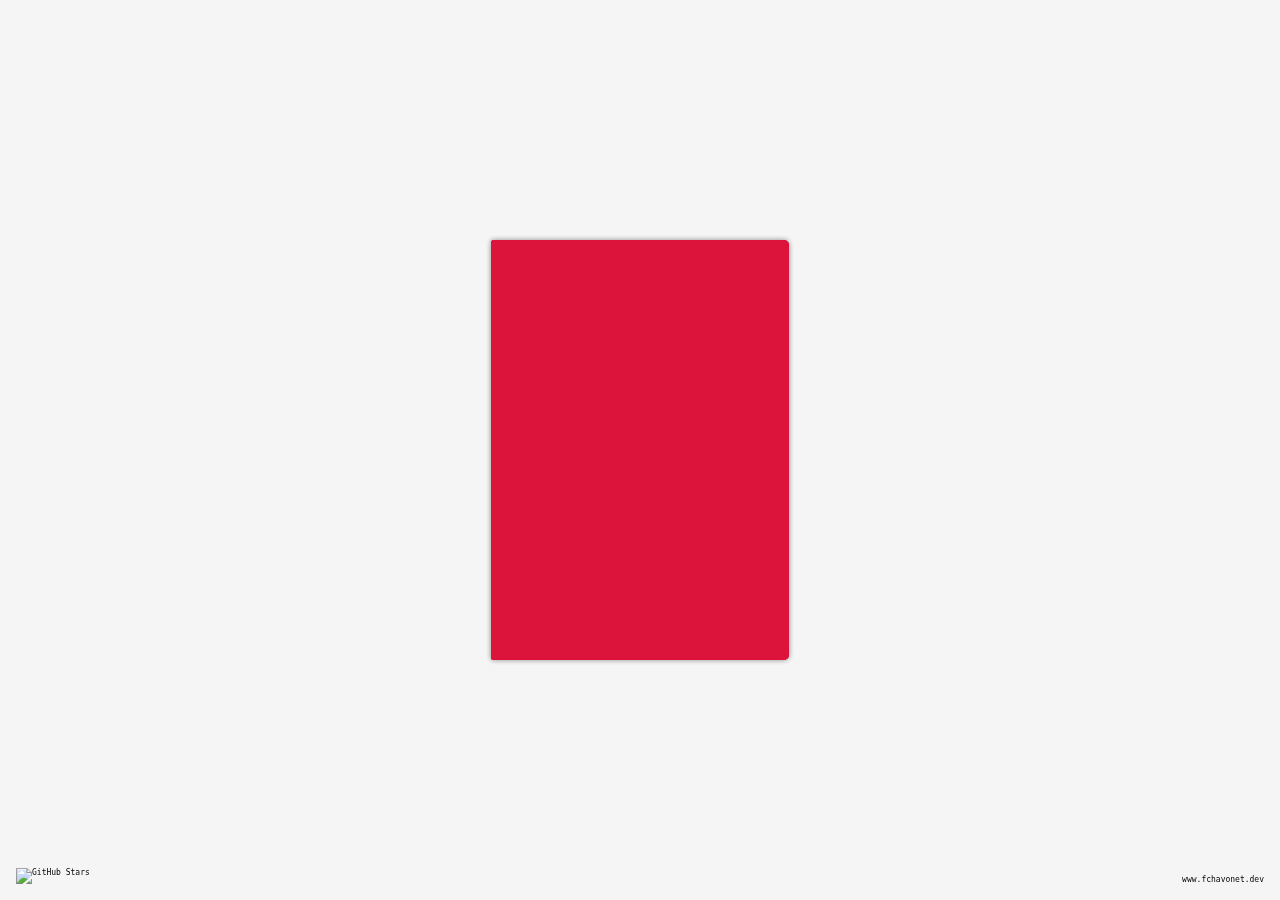
==== index.html @ f1051f8e "Adding a basic UI to standardize this type of project." ====
<!DOCTYPE html>
<html lang="en">

<head>
    <meta charset="UTF-8">
    <meta name="viewport" content="width=device-width, initial-scale=1.0">

    <title>Flip Book</title>

    <!-- CSS -->
    <link rel="stylesheet" href="./style.css">

    <!-- Remix Icon -->
    <link href="https://cdn.jsdelivr.net/npm/remixicon@4.5.0/fonts/remixicon.css" rel="stylesheet">

    <!-- Script -->
    <script src="./script.js" defer></script>
</head>

<body>
    <main>      
        <input type="checkbox" id="cover_checkbox">
        <input type="checkbox" id="page1_checkbox">
        <input type="checkbox" id="page2_checkbox">
        <input type="checkbox" id="page3_checkbox">
        <input type="checkbox" id="page4_checkbox">
        <input type="checkbox" id="page5_checkbox">

        <!-- Flip Book -->
        <div id="flip_book">
            <div class="front_cover">
                <label for="cover_checkbox" id="cover"></label>
            </div>

            <div class="page" id="page1">
                <div class="front_page">
                    <label for="page1_checkbox"></label>
                    <img class="edge_shading" src="./assets/images/front_page_edge_shading.webp" alt="Front page edge shading">
                    <img class="front_content" src="./assets/images/pages/page1.webp" alt="Front content">
                </div>

                <div class="back_page">
                    <label for="page1_checkbox"></label>
                    <img class="edge_shading" src="./assets/images/back_page_edge_shading.webp" alt="Back page edge shading">
                    <img class="back_content" src="./assets/images/pages/page2.webp" alt="Back content">
                </div>
            </div>

            <div class="page" id="page2">
                <div class="front_page">
                    <label for="page2_checkbox"></label>
                    <img class="edge_shading" src="./assets/images/front_page_edge_shading.webp" alt="Front page edge shading">
                    <img class="front_content" src="./assets/images/pages/page3.webp" alt="Front content">
                </div>

                <div class="back_page">
                    <label for="page2_checkbox"></label>
                    <img class="edge_shading" src="./assets/images/back_page_edge_shading.webp" alt="Back page edge shading">
                    <img class="back_content" src="./assets/images/pages/page4.webp" alt="Back content">
                </div>
            </div>

            <div class="page" id="page3">
                <div class="front_page">
                    <label for="page3_checkbox"></label>
                    <img class="edge_shading" src="./assets/images/front_page_edge_shading.webp" alt="Front page edge shading">
                    <img class="front_content" src="./assets/images/pages/page5.webp" alt="Front content">
                </div>

                <div class="back_page">
                    <label for="page3_checkbox"></label>
                    <img class="edge_shading" src="./assets/images/back_page_edge_shading.webp" alt="Back page edge shading">
                    <img class="back_content" src="./assets/images/pages/page6.webp" alt="Back content">
                </div>
            </div>

            <div class="page" id="page4">
                <div class="front_page">
                    <label for="page4_checkbox"></label>
                    <img class="edge_shading" src="./assets/images/front_page_edge_shading.webp" alt="Front page edge shading">
                    <img class="front_content" src="./assets/images/pages/page7.webp" alt="Front content">
                </div>

                <div class="back_page">
                    <label for="page4_checkbox"></label>
                    <img class="edge_shading" src="./assets/images/back_page_edge_shading.webp" alt="Back page edge shading">
                    <img class="back_content" src="./assets/images/pages/page8.webp" alt="Back content">
                </div>
            </div>

            <div class="page" id="page5">
                <div class="front_page">
                    <label for="page5_checkbox"></label>
                    <img class="edge_shading" src="./assets/images/front_page_edge_shading.webp" alt="Front page edge shading">
                    <img class="front_content" src="./assets/images/pages/page9.webp" alt="Front content">
                </div>

                <div class="back_page">
                    <label for="page5_checkbox"></label>
                    <img class="edge_shading" src="./assets/images/back_page_edge_shading.webp" alt="Back page edge shading">
                    <img class="back_content" src="./assets/images/pages/page10.webp" alt="Back content">
                </div>
            </div>

            <div class="back_cover"></div>
        </div>

         <!-- Toggle mode button -->
         <button id="toggle-mode-btn">
            <i class="ri-moon-line"></i>
        </button>

        <!-- Portfolio link -->
        <a id="portfolio-link" href="https://www.fchavonet.dev" target="_blank">www.fchavonet.dev</a>

        <!-- GitHub link -->
        <a href="https://github.com/fchavonet/web-flip_book" target="_blank">
            <img id="github-stars" src="https://img.shields.io/github/stars/fchavonet/fchavonet?style=social&label=GitHub%20Stars" alt="GitHub Stars">
        </a>

        <!-- Responsive Warning -->
        <div id="responsive-warning">
            <i class="ri-error-warning-line warning-icons"></i>
            <p>This web application is not optimized for mobile.</p>
            <p>Please visit it on a desktop computer for the best experience.</p>
        </div>
    </main>
</body>

</html>
---- style.css ----
/* RESET CSS */
*,
*::before,
*::after {
    box-sizing: border-box;
    margin: 0;
    padding: 0;
}

/* VARIABLES */
:root {
    --dark-color: rgb(2, 4, 8);
    --light-color: rgb(245, 245, 245);
}

/* GENERAL */
body {
    width: 100%;
    height: 100dvh;
    display: flex;
    flex-direction: column;
    justify-content: center;
    align-items: center;
    font-family: monospace, sans-serif;
    font-size: 0.5rem;
    transition: all 0.3s;
}

body.light-mode {
    color: var(--dark-color);
    background-color: var(--light-color)
}

body.dark-mode {
    color: var(--light-color);
    background-color: var(--dark-color);
}

a {
    text-decoration: none;
    color: var(--dark-color);
}

input {
    display: none;
}

/* MAIN */
#toggle-mode-btn {
    width: 1rem;
    height: 1rem;
    position: fixed;
    top: 1rem;
    right: 1rem;
    display: flex;
    flex-direction: column;
    justify-content: center;
    align-items: center;
    font-size: 1rem;
    border: none;
    background-color: transparent;
    cursor: pointer;
}

#portfolio-link {
    position: fixed;
    right: 1rem;
    bottom: 1rem;
}

#github-stars {
    position: fixed;
    bottom: 1rem;
    left: 1rem;
}

/* RESPONSIVE WARNING */
#responsive-warning {
    width: 100%;
    height: 100%;
    padding: 2rem;
    position: fixed;
    top: 0;
    left: 0;
    display: none;
    flex-direction: column;
    justify-content: center;
    align-items: center;
    gap: 2rem;
    font-size: 1rem;
    text-align: center;
    z-index: 9999;
}

.warning-icons {
    font-size: 10rem;
}

@media (max-width: 768px) {
    #responsive-warning.show {
        display: flex;
    }
}

/* FLIP BOOK */
#flip_book {
    width: 298px;
    height: 420px;
    position: relative;
    transition-duration: 1s;
    perspective: 2000px;
}

.front_cover,
.back_cover {
    width: 100%;
    height: 100%;
    display: flex;
    flex-direction: column;
    justify-content: center;
    align-items: center;
    border-radius: 2.5px 5px 5px 2.5px;
    background-image: url(./images/flip_book_edge_shading.png);
    background-size: cover;
    background-position: center;
    background-repeat: no-repeat;
    background-color: rgb(220, 20, 60);
    box-shadow: 0 0 5px 0 rgb(25, 25, 25, 0.25);
}

.front_cover {
    position: absolute;
    cursor: pointer;
    transform-origin: center left;
    transition: transform 0.5s;
    z-index: 99;
}

.front_cover label {
    width: 100%;
    height: 100%;
    position: absolute;
    cursor: pointer;
}

.page {
    width: 288px;
    height: 400px;
    position: absolute;
    top: 10px;
    left: 1px;
    border-radius: 0 5px 5px 0;
    background-color: white;
    transform-origin: left;
    transform-style: preserve-3d;
    transform: rotateY(0deg);
    transition-duration: 0.5s;
}

.front_page {
    width: 100%;
    height: 100%;
    position: absolute;
    backface-visibility: hidden;
}

.front_page label {
    width: 100%;
    height: 100%;
    position: absolute;
    cursor: pointer;
    z-index: 100;
}

.back_page {
    width: 100%;
    height: 100%;
    position: absolute;
    backface-visibility: hidden;
    transform: rotateY(180deg);
    z-index: 100;
}

.back_page label {
    width: 100%;
    height: 100%;
    position: absolute;
    cursor: pointer;
    z-index: 100;
}

.edge_shading {
    width: 288px;
    height: 400px;
    position: absolute;
    z-index: 98;
}

.front_content {
    width: 287px;
    height: 398px;
    position: absolute;
    top: 1px;
    border-radius: 0 5px 5px 0;
    z-index: 97;
}

.back_content {
    width: 287px;
    height: 398px;
    position: absolute;
    top: 1px;
    left: 1px;
    border-radius: 5px 0 0 5px;
    z-index: 97;
}

.back_cover {
    position: relative;
    z-index: -1;
}

#page1 {
    z-index: 8;
}

#page2 {
    z-index: 5;
}

#page3 {
    z-index: 4;
}

#page4 {
    z-index: 3;
}

#page5 {
    z-index: 2;
}

#cover_checkbox:checked~#flip_book {
    transform: translateX(144px)
}

#cover_checkbox:checked~#flip_book .front_cover {
    transform: rotateY(-180deg);
    transition: transform 1.5s, z-index 0.5s 0.5s;
    z-index: 1;
}

#cover_checkbox:checked~#flip_book #cover {
    width: 80%;
    height: 80%;
    position: absolute;
}

#page1_checkbox:checked~#flip_book #page1 {
    transform: rotateY(-180deg);
    z-index: 3;
}

#page2_checkbox:checked~#flip_book #page2 {
    transform: rotateY(-180deg);
    z-index: 4;
}

#page3_checkbox:checked~#flip_book #page3 {
    transform: rotateY(-180deg);
    z-index: 5;
}

#page4_checkbox:checked~#flip_book #page4 {
    transform: rotateY(-180deg);
    z-index: 6;
}

#page5_checkbox:checked~#flip_book #page5 {
    transform: rotateY(-180deg);
    z-index: 9;
}
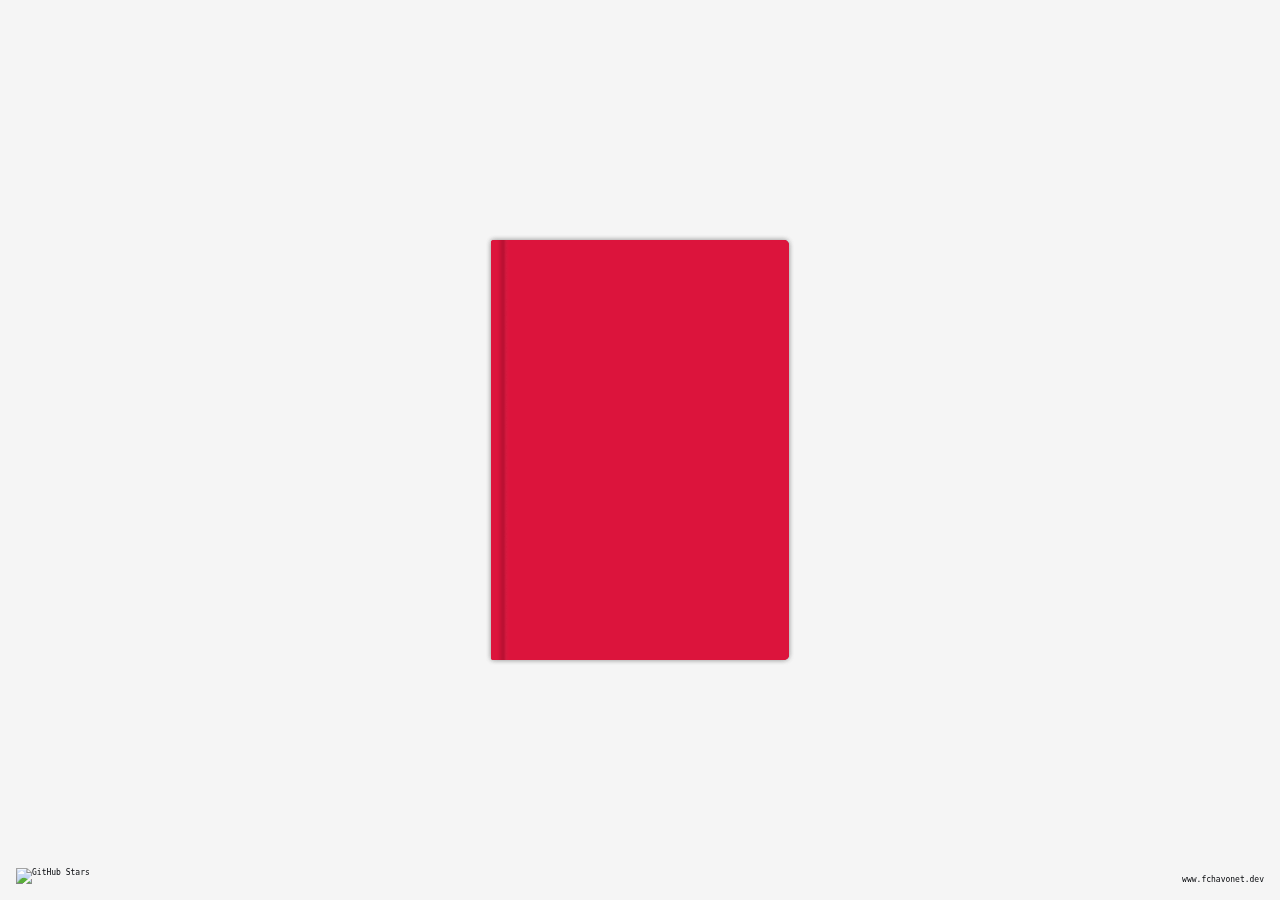
==== commit c4cb023e: "Fix: formating document." ====
--- a/index.html
+++ b/index.html
@@ -18,7 +18,7 @@
 </head>
 
 <body>
-    <main>      
+    <main>
         <input type="checkbox" id="cover_checkbox">
         <input type="checkbox" id="page1_checkbox">
         <input type="checkbox" id="page2_checkbox">
@@ -105,8 +105,8 @@
             <div class="back_cover"></div>
         </div>
 
-         <!-- Toggle mode button -->
-         <button id="toggle-mode-btn">
+        <!-- Toggle mode button -->
+        <button id="toggle-mode-btn">
             <i class="ri-moon-line"></i>
         </button>
 
--- a/style.css
+++ b/style.css
@@ -120,7 +120,7 @@
     justify-content: center;
     align-items: center;
     border-radius: 2.5px 5px 5px 2.5px;
-    background-image: url(./images/flip_book_edge_shading.png);
+    background-image: url(./assets/images/flip_book_edge_shading.webp);
     background-size: cover;
     background-position: center;
     background-repeat: no-repeat;
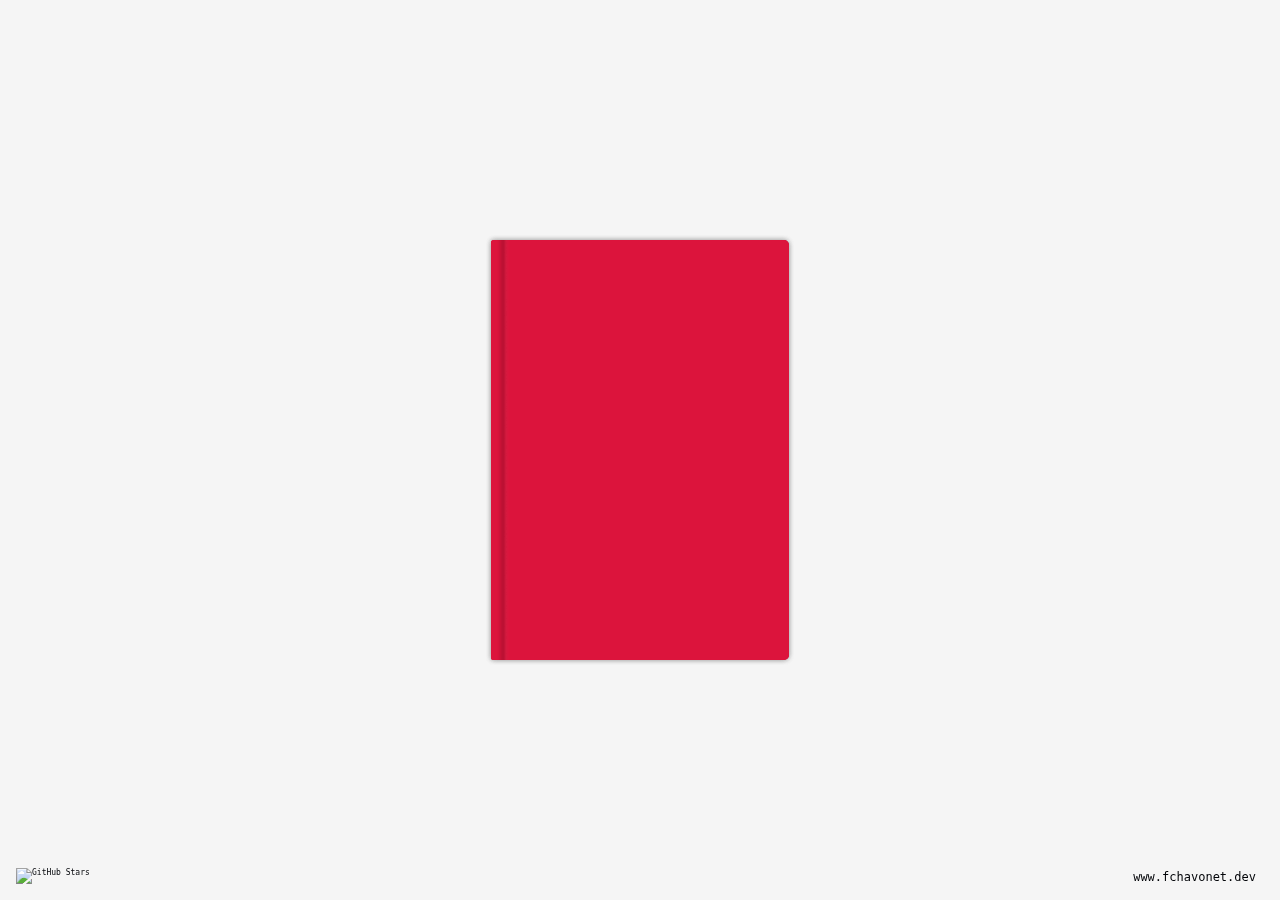
==== commit 890f4d69: "Updating toggle mode button." ====
--- a/index.html
+++ b/index.html
@@ -114,8 +114,8 @@
         <a id="portfolio-link" href="https://www.fchavonet.dev" target="_blank">www.fchavonet.dev</a>
 
         <!-- GitHub link -->
-        <a href="https://github.com/fchavonet/web-flip_book" target="_blank">
-            <img id="github-stars" src="https://img.shields.io/github/stars/fchavonet/fchavonet?style=social&label=GitHub%20Stars" alt="GitHub Stars">
+        <a id="github-link" href="https://github.com/fchavonet/web-flip_book" target="_blank">
+            <img src="https://img.shields.io/github/stars/fchavonet/web-flip_book?style=social&label=GitHub%20Stars" alt="GitHub Stars">
         </a>
 
         <!-- Responsive Warning -->
--- a/style.css
+++ b/style.css
@@ -10,7 +10,10 @@
 /* VARIABLES */
 :root {
     --dark-color: rgb(2, 4, 8);
+    --dark-hover: rgba(255, 255, 255, 0.1);
+
     --light-color: rgb(245, 245, 245);
+    --light-hover: rgba(0, 0, 0, 0.1);
 }
 
 /* GENERAL */
@@ -23,7 +26,7 @@
     align-items: center;
     font-family: monospace, sans-serif;
     font-size: 0.5rem;
-    transition: all 0.3s;
+    transition: background-color 0.3s;
 }
 
 body.light-mode {
@@ -31,11 +34,19 @@
     background-color: var(--light-color)
 }
 
+body.light-mode #toggle-mode-btn:hover {
+    background-color: var(--light-hover);
+}
+
 body.dark-mode {
     color: var(--light-color);
     background-color: var(--dark-color);
 }
 
+body.dark-mode #toggle-mode-btn:hover {
+    background-color: var(--dark-hover);
+}
+
 a {
     text-decoration: none;
     color: var(--dark-color);
@@ -47,8 +58,8 @@
 
 /* MAIN */
 #toggle-mode-btn {
-    width: 1rem;
-    height: 1rem;
+    width: 2rem;
+    height: 2rem;
     position: fixed;
     top: 1rem;
     right: 1rem;
@@ -58,17 +69,21 @@
     align-items: center;
     font-size: 1rem;
     border: none;
+    border-radius: 0.5rem;
     background-color: transparent;
+    transition: background-color 0.3s;
     cursor: pointer;
 }
 
 #portfolio-link {
+    padding-right: 0.5rem;
     position: fixed;
     right: 1rem;
     bottom: 1rem;
-}
-
-#github-stars {
+    font-size: 0.75rem;
+}
+
+#github-link {
     position: fixed;
     bottom: 1rem;
     left: 1rem;
